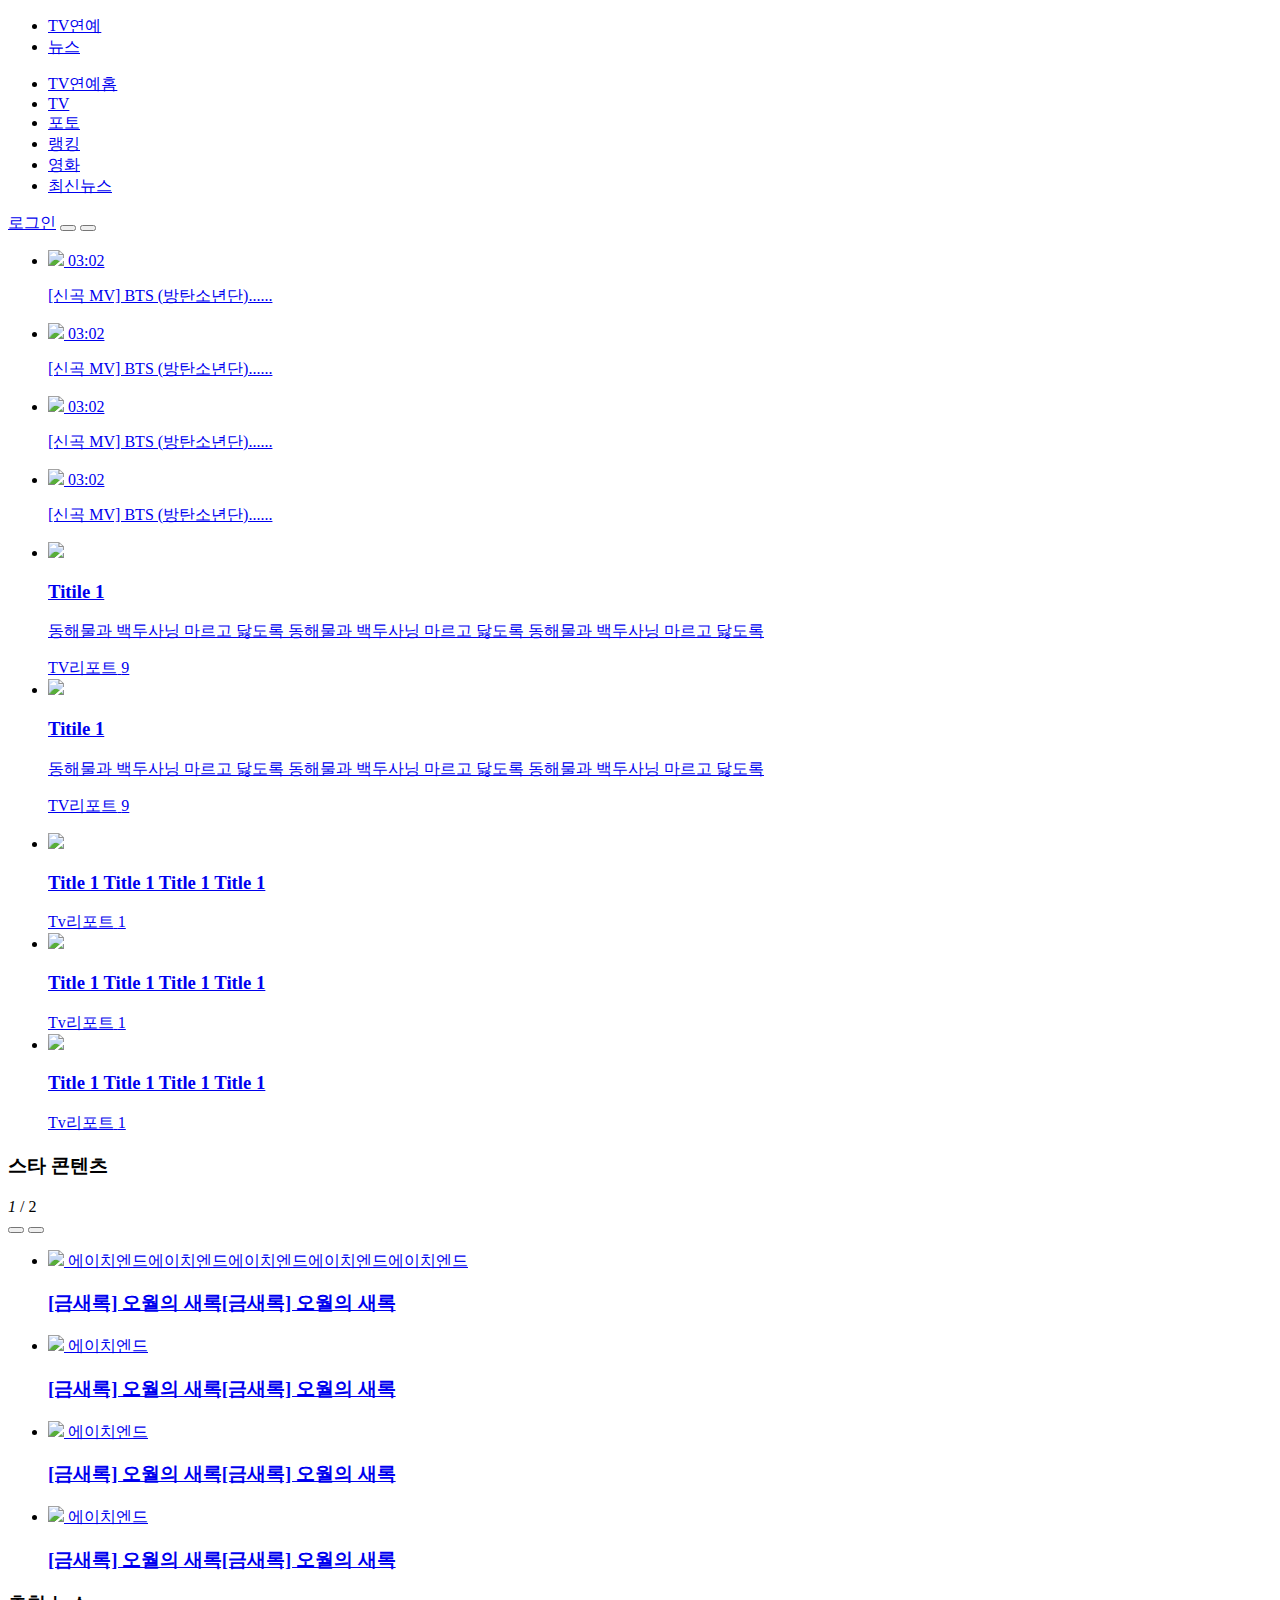
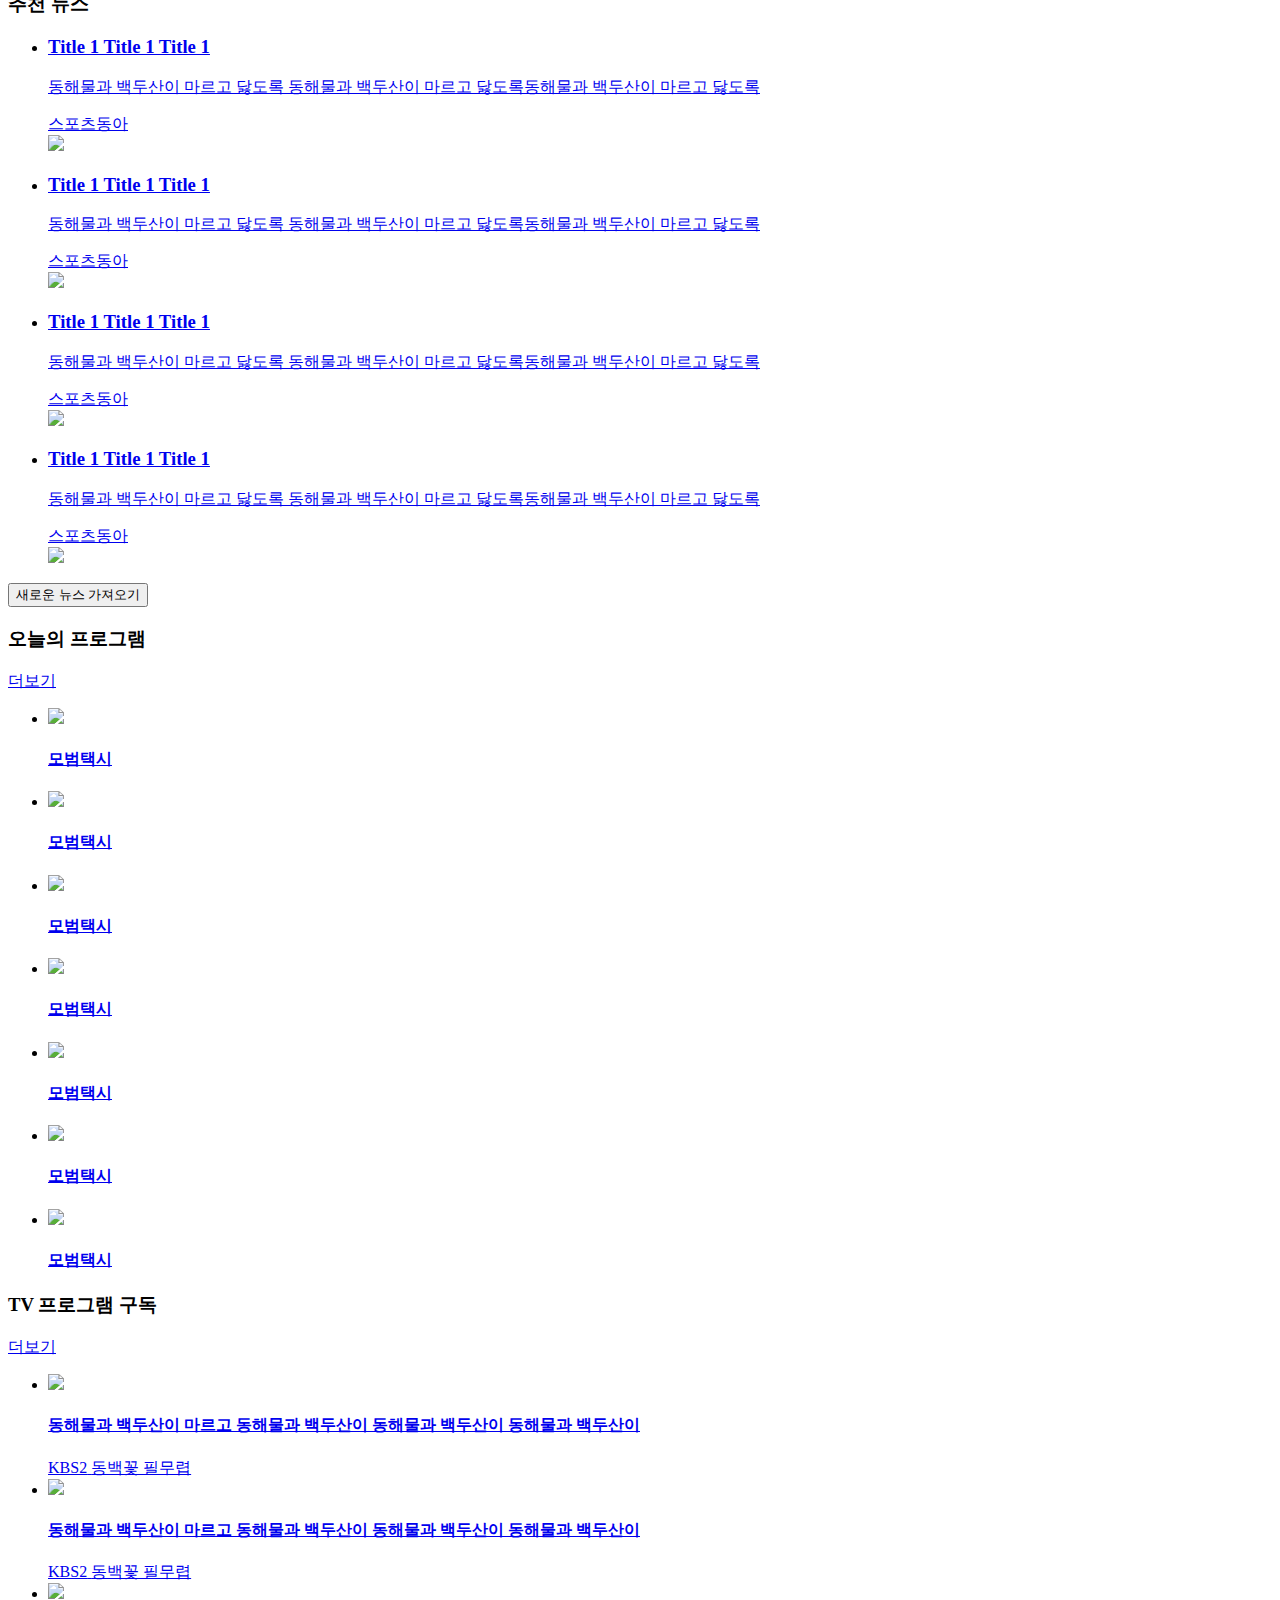
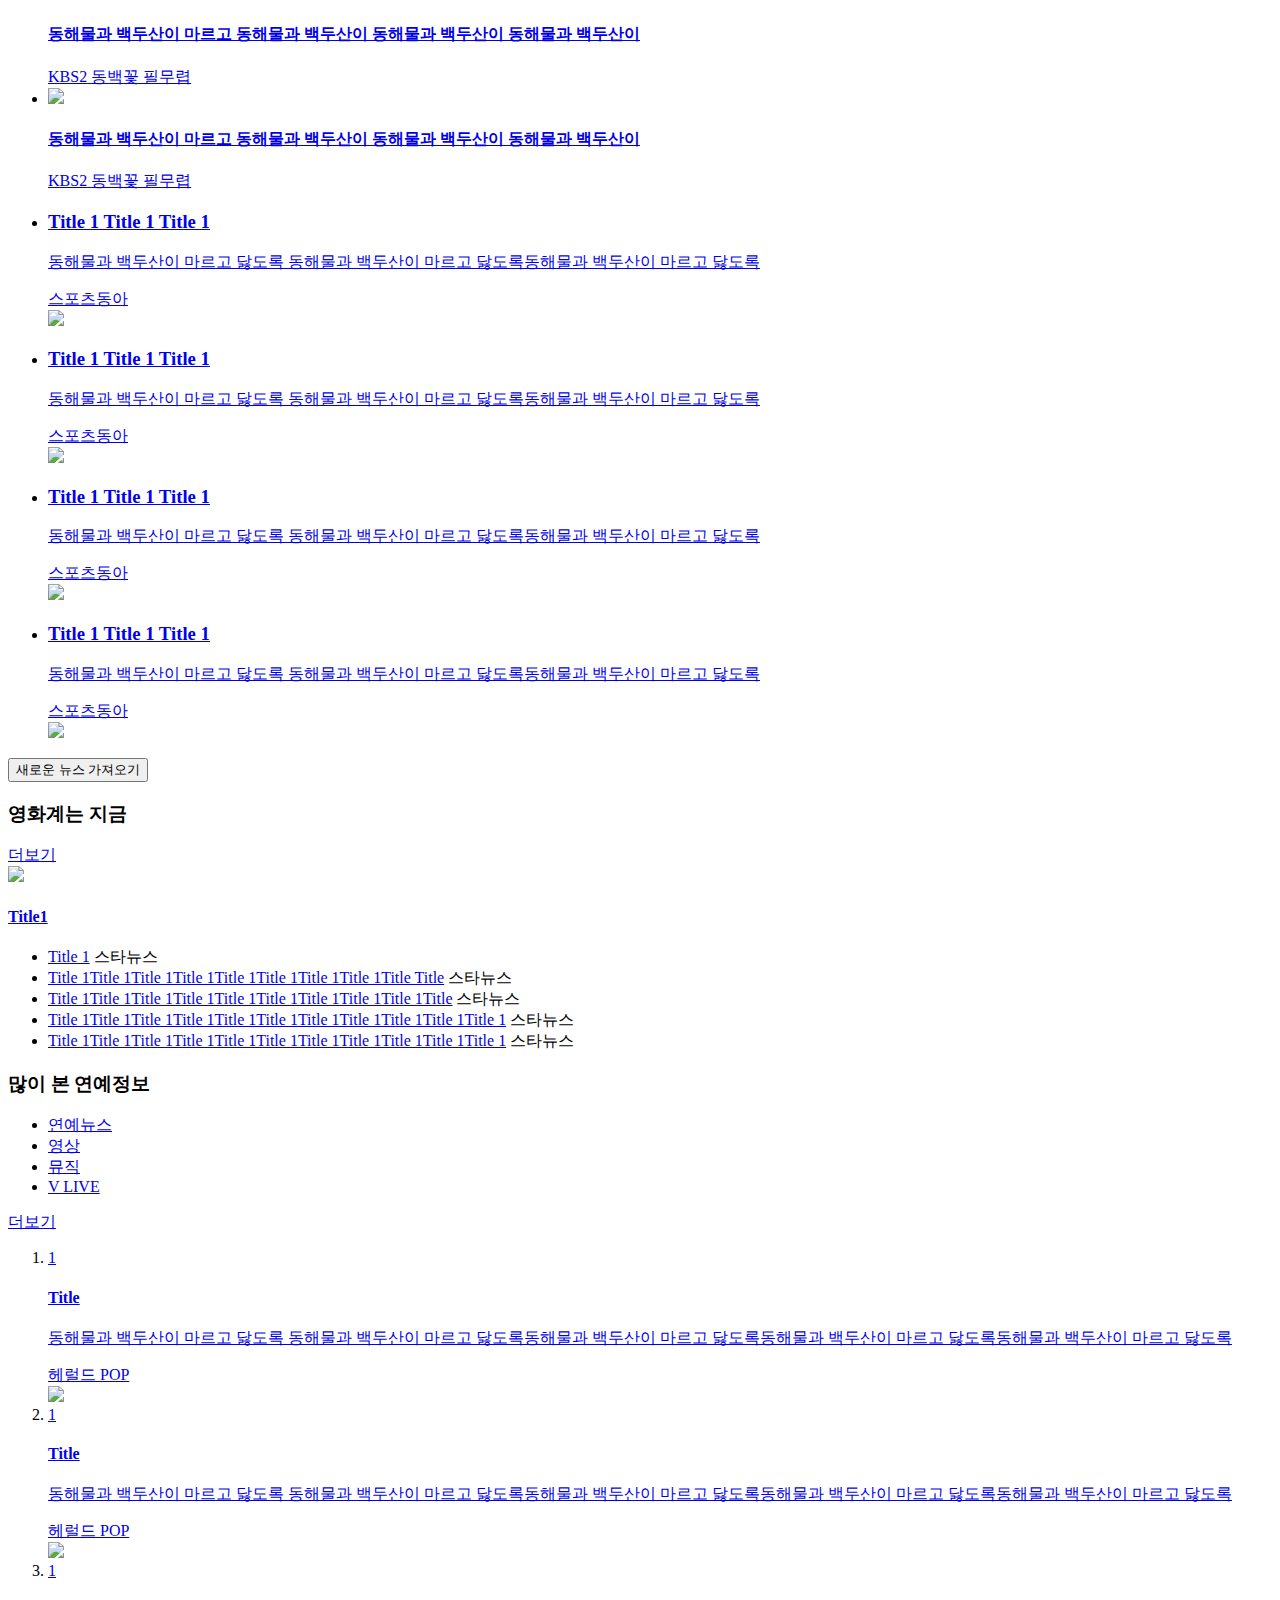
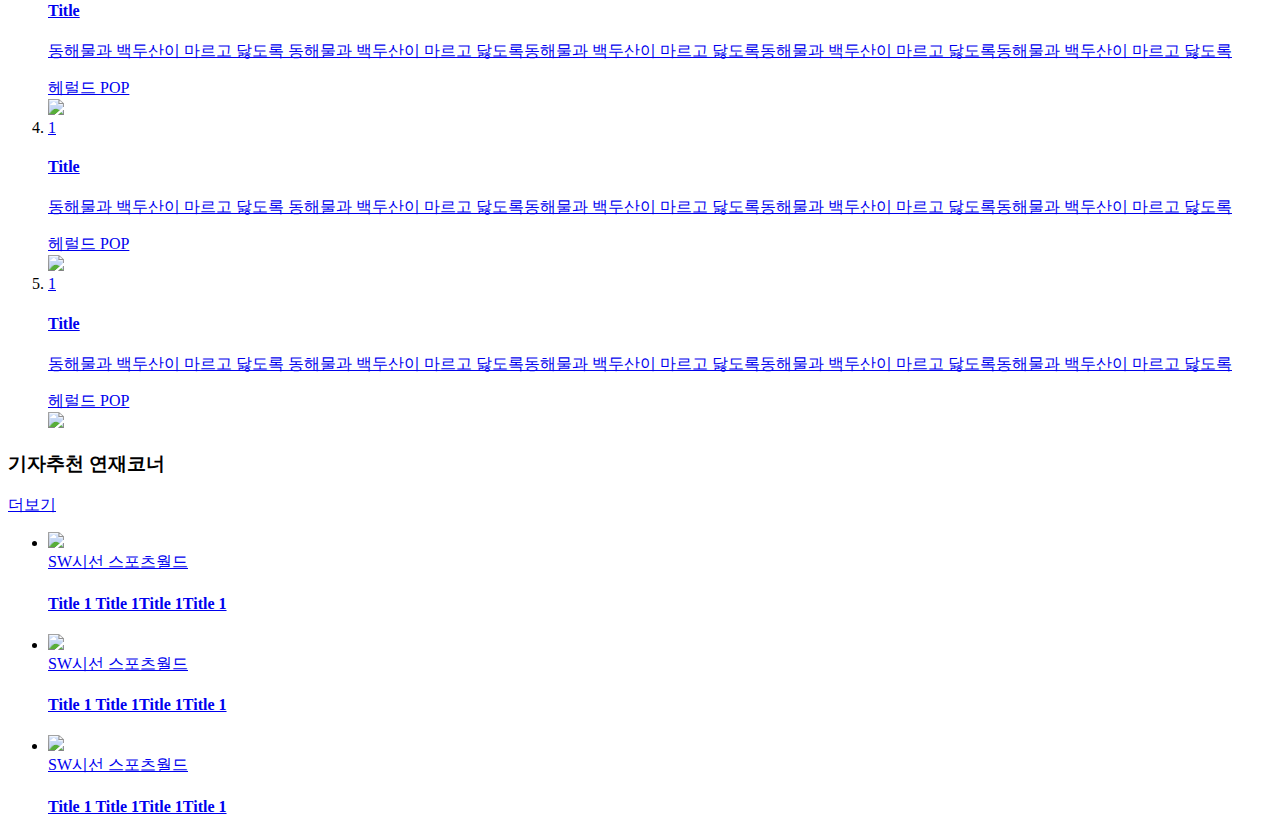
==== ent.html @ 8a668a87 "Add files via upload" ====
<!DOCTYPE html>
<html>
<head>
	<meta charset="utf-8">
	<title>네이버</title>

	<link rel="stylesheet" type="text/css" href="css/style.css">
</head>
<body>


	<header id="ent-header">
		<div class="ent-flex-between">

			<div class="ent-header-left">
				<ul class="ent-flex-start">
					<li><a href="#">TV연예</a></li>
					<li><a href="news.html">뉴스</a></li>
				</ul>
			</div>

			<div class="ent-header-center">
				<ul class="ent-flex-center">
					<li class="on"><a href="#">TV연예홈</a></li>
					<li><a href="#">TV</a></li>
					<li><a href="#">포토</a></li>
					<li><a href="#">랭킹</a></li>
					<li><a href="#">영화</a></li>
					<li><a href="#">최신뉴스</a></li>
				</ul>
			</div>	

			<div class="ent-header-right ent-flex-end">
				<a href="#" class="btn-login">로그인</a>
				<button type="button" class="btn-menu"></button>
				<button type="button" class="btn-search"></button>
			</div>
			
		</div>
	</header>

	<main role="main" id="ent-main">
		
		<div class="ent-container">

			<div class="ent-left">
				
				<div id="ent-media-headline">
					<ul class="ent-flex-between">
						<li>
							<a href="#">
								<div class="media-top">
									<img src="https://via.placeholder.com/148x145">
									<span class="time">03:02</span>
									<i class="icon-play"></i>
								</div>
								<div class="media-bottom">
									<p>[신곡 MV] BTS (방탄소년단)......</p>
								</div>
							</a>
						</li>

						<li>
							<a href="#">
								<div class="media-top">
									<img src="https://via.placeholder.com/148x145">
									<span class="time">03:02</span>
									<i class="icon-play"></i>
								</div>
								<div class="media-bottom">
									<p>[신곡 MV] BTS (방탄소년단)......</p>
								</div>
							</a>
						</li>

						<li>
							<a href="#">
								<div class="media-top">
									<img src="https://via.placeholder.com/148x145">
									<span class="time">03:02</span>
									<i class="icon-play"></i>
								</div>
								<div class="media-bottom">
									<p>[신곡 MV] BTS (방탄소년단)......</p>
								</div>
							</a>
						</li>

						<li>
							<a href="#">
								<div class="media-top">
									<img src="https://via.placeholder.com/148x145">
									<span class="time">03:02</span>
									<i class="icon-play"></i>
								</div>
								<div class="media-bottom">
									<p>[신곡 MV] BTS (방탄소년단)......</p>
								</div>
							</a>
						</li>
					</ul>
				</div>


				<div id="ent-section-1">
					<ul>
						<li>
							<a href="#" class="ent-flex-between">
								<img src="https://via.placeholder.com/148x90">
								<div class="ent-news-wrap">
									<h3>Titile 1</h3>
									<p>동해물과 백두사닝 마르고 닳도록 동해물과 백두사닝 마르고 닳도록 동해물과 백두사닝 마르고 닳도록</p>
									<div class="bottom-wrap ent-flex-between">
										<span class="source">TV리포트</span>
										<span class="count">9</span>
									</div>
								</div>
							</a>
						</li>

						<li>
							<a href="#" class="ent-flex-between">
								<img src="https://via.placeholder.com/148x90">
								<div class="ent-news-wrap">
									<h3>Titile 1</h3>
									<p>동해물과 백두사닝 마르고 닳도록 동해물과 백두사닝 마르고 닳도록 동해물과 백두사닝 마르고 닳도록</p>
									<div class="bottom-wrap ent-flex-between">
										<span class="source">TV리포트</span>
										<span class="count">9</span>
									</div>
								</div>
							</a>
						</li>
					</ul>
				</div>

				<div id="ent-section-2">
					<ul class="ent-flex-between">
						<li>
							<a href="#">
								<img src="https://via.placeholder.com/200x122">
								<h3>Title 1 Title 1 Title 1 Title 1</h3>
								<div class="ent-bottom ent-flex-between">
									<span class="source">Tv리포트</span>
									<span class="count">1</span>
								</div>
							</a>
						</li>

						<li>
							<a href="#">
								<img src="https://via.placeholder.com/200x122">
								<h3>Title 1 Title 1 Title 1 Title 1</h3>
								<div class="ent-bottom ent-flex-between">
									<span class="source">Tv리포트</span>
									<span class="count">1</span>
								</div>
							</a>
						</li>

						<li>
							<a href="#">
								<img src="https://via.placeholder.com/200x122">
								<h3>Title 1 Title 1 Title 1 Title 1</h3>
								<div class="ent-bottom ent-flex-between">
									<span class="source">Tv리포트</span>
									<span class="count">1</span>
								</div>
							</a>
						</li>
					</ul>
				</div>

				<div id="ent-section-3">
				 	<div class="title-wrap ent-flex-between">
				 		<h3>스타 콘텐츠</h3>

				 		<div class="right-wrap ent-flex-end">

				 			<div class="count-wrap">
				 				<span><em>1</em> / 2</span>
				 			</div>

				 			<div class="btn-wrap ent-flex-end">
				 				<button class="btn btn-prev"></button>
				 				<button class="btn btn-next"></button>
				 			</div>

				 		</div>		
				 	</div>

				 	<ul class="ent-flex-between">
				 		<li>
				 			<a href="#">
				 				<img src="https://via.placeholder.com/148x148">
				 				<span>에이치엔드에이치엔드에이치엔드에이치엔드에이치엔드</span>
				 				<h3>[금새록] 오월의 새록[금새록] 오월의 새록</h3>
				 			</a>
				 		</li>

				 		<li>
				 			<a href="#">
				 				<img src="https://via.placeholder.com/148x148">
				 				<span>에이치엔드</span>
				 				<h3>[금새록] 오월의 새록[금새록] 오월의 새록</h3>
				 			</a>
				 		</li>

				 		<li>
				 			<a href="#">
				 				<img src="https://via.placeholder.com/148x148">
				 				<span>에이치엔드</span>
				 				<h3>[금새록] 오월의 새록[금새록] 오월의 새록</h3>
				 			</a>
				 		</li>

				 		<li>
				 			<a href="#">
				 				<img src="https://via.placeholder.com/148x148">
				 				<span>에이치엔드</span>
				 				<h3>[금새록] 오월의 새록[금새록] 오월의 새록</h3>
				 			</a>
				 		</li>
				 	</ul>
				</div>

				<div id="ent-section-4">
					<div class="title-wrap">
				 		<h3>추천 뉴스</h3>
				 	</div>

				 	<ul>
				 		<li>
				 			<a href="#" class="ent-flex-between">
					 			<div class="ent-info">
					 				<h3>Title 1 Title 1 Title 1</h3>
					 				<p>동해물과 백두산이 마르고 닳도록 동해물과 백두산이 마르고 닳도록동해물과 백두산이 마르고 닳도록</p>
					 				<span class="source">스포츠동아</span>
					 			</div>

					 			<img src="https://via.placeholder.com/88x88">
					 		</a>	
				 		</li>

				 		<li>
				 			<a href="#" class="ent-flex-between">
					 			<div class="ent-info">
					 				<h3>Title 1 Title 1 Title 1</h3>
					 				<p>동해물과 백두산이 마르고 닳도록 동해물과 백두산이 마르고 닳도록동해물과 백두산이 마르고 닳도록</p>
					 				<span class="source">스포츠동아</span>
					 			</div>

					 			<img src="https://via.placeholder.com/88x88">
					 		</a>	
				 		</li>

				 		<li>
				 			<a href="#" class="ent-flex-between">
					 			<div class="ent-info">
					 				<h3>Title 1 Title 1 Title 1</h3>
					 				<p>동해물과 백두산이 마르고 닳도록 동해물과 백두산이 마르고 닳도록동해물과 백두산이 마르고 닳도록</p>
					 				<span class="source">스포츠동아</span>
					 			</div>

					 			<img src="https://via.placeholder.com/88x88">
					 		</a>	
				 		</li>

				 		<li>
				 			<a href="#" class="ent-flex-between">
					 			<div class="ent-info">
					 				<h3>Title 1 Title 1 Title 1</h3>
					 				<p>동해물과 백두산이 마르고 닳도록 동해물과 백두산이 마르고 닳도록동해물과 백두산이 마르고 닳도록</p>
					 				<span class="source">스포츠동아</span>
					 			</div>

					 			<img src="https://via.placeholder.com/88x88">
					 		</a>	
				 		</li>
				 	</ul>

				 	<button class="btn-more">새로운 뉴스 가져오기</button>
				</div>


				<div id="ent-section-5">
					<div class="title-wrap ent-flex-between">
						<h3>오늘의 프로그램</h3>
						<a href="#">더보기</a>
					</div>

					<ul>
						<li>
							<a href="#">
								<img src="https://via.placeholder.com/55x55">
								<h4>모범택시</h4>
							</a>
						</li>
						<li>
							<a href="#">
								<img src="https://via.placeholder.com/55x55">
								<h4>모범택시</h4>
							</a>
						</li>
						<li>
							<a href="#">
								<img src="https://via.placeholder.com/55x55">
								<h4>모범택시</h4>
							</a>
						</li>
						<li>
							<a href="#">
								<img src="https://via.placeholder.com/55x55">
								<h4>모범택시</h4>
							</a>
						</li>
						<li>
							<a href="#">
								<img src="https://via.placeholder.com/55x55">
								<h4>모범택시</h4>
							</a>
						</li>
						<li>
							<a href="#">
								<img src="https://via.placeholder.com/55x55">
								<h4>모범택시</h4>
							</a>
						</li>
						<li>
							<a href="#">
								<img src="https://via.placeholder.com/55x55">
								<h4>모범택시</h4>
							</a>
						</li>
					</ul>
				</div>

				<div id="ent-section-6">
					<div class="title-wrap ent-flex-between">
						<h3>TV 프로그램 구독</h3>
						<a href="#">더보기</a>
					</div>

					<ul class="ent-flex-between">
						<li>
							<a href="#">
								<div class="img-wrap">
									<img src="https://via.placeholder.com/148x85">
									<i class="icon-play"></i>
								</div>
								<h4>동해물과 백두산이 마르고 동해물과 백두산이 동해물과 백두산이 동해물과 백두산이</h4>
							</a>

							<a href="#">
								<span class="source">KBS2</span>
								<span class="program">동백꽃 필무렵</span>
							</a>
						</li>
						<li>
							<a href="#">
								<div class="img-wrap">
									<img src="https://via.placeholder.com/148x85">
									<i class="icon-play"></i>
								</div>
								<h4>동해물과 백두산이 마르고 동해물과 백두산이 동해물과 백두산이 동해물과 백두산이</h4>
							</a>

							<a href="#">
								<span class="source">KBS2</span>
								<span class="program">동백꽃 필무렵</span>
							</a>
						</li>
						<li>
							<a href="#">
								<div class="img-wrap">
									<img src="https://via.placeholder.com/148x85">
									<i class="icon-play"></i>
								</div>
								<h4>동해물과 백두산이 마르고 동해물과 백두산이 동해물과 백두산이 동해물과 백두산이</h4>
							</a>

							<a href="#">
								<span class="source">KBS2</span>
								<span class="program">동백꽃 필무렵</span>
							</a>
						</li>
						<li>
							<a href="#">
								<div class="img-wrap">
									<img src="https://via.placeholder.com/148x85">
									<i class="icon-play"></i>
								</div>
								<h4>동해물과 백두산이 마르고 동해물과 백두산이 동해물과 백두산이 동해물과 백두산이</h4>
							</a>

							<a href="#">
								<span class="source">KBS2</span>
								<span class="program">동백꽃 필무렵</span>
							</a>
						</li>
					</ul>
				</div>

				<div id="ent-section-4">
				 	<ul>
				 		<li>
				 			<a href="#" class="ent-flex-between">
					 			<div class="ent-info">
					 				<h3>Title 1 Title 1 Title 1</h3>
					 				<p>동해물과 백두산이 마르고 닳도록 동해물과 백두산이 마르고 닳도록동해물과 백두산이 마르고 닳도록</p>
					 				<span class="source">스포츠동아</span>
					 			</div>

					 			<img src="https://via.placeholder.com/88x88">
					 		</a>	
				 		</li>

				 		<li>
				 			<a href="#" class="ent-flex-between">
					 			<div class="ent-info">
					 				<h3>Title 1 Title 1 Title 1</h3>
					 				<p>동해물과 백두산이 마르고 닳도록 동해물과 백두산이 마르고 닳도록동해물과 백두산이 마르고 닳도록</p>
					 				<span class="source">스포츠동아</span>
					 			</div>

					 			<img src="https://via.placeholder.com/88x88">
					 		</a>	
				 		</li>

				 		<li>
				 			<a href="#" class="ent-flex-between">
					 			<div class="ent-info">
					 				<h3>Title 1 Title 1 Title 1</h3>
					 				<p>동해물과 백두산이 마르고 닳도록 동해물과 백두산이 마르고 닳도록동해물과 백두산이 마르고 닳도록</p>
					 				<span class="source">스포츠동아</span>
					 			</div>

					 			<img src="https://via.placeholder.com/88x88">
					 		</a>	
				 		</li>

				 		<li>
				 			<a href="#" class="ent-flex-between">
					 			<div class="ent-info">
					 				<h3>Title 1 Title 1 Title 1</h3>
					 				<p>동해물과 백두산이 마르고 닳도록 동해물과 백두산이 마르고 닳도록동해물과 백두산이 마르고 닳도록</p>
					 				<span class="source">스포츠동아</span>
					 			</div>

					 			<img src="https://via.placeholder.com/88x88">
					 		</a>	
				 		</li>
				 	</ul>

				 	<button class="btn-more">새로운 뉴스 가져오기</button>
				</div>

				<div id="ent-section-7">
					<div class="title-wrap ent-flex-between">
						<h3>영화계는 지금</h3>
						<a href="#">더보기</a>
					</div>

					<div class="movie-wrap ent-flex-start">
						<div class="left">
							<a href="#">
								<img src="https://via.placeholder.com/200x122">
								<h4>Title1</h4>
							</a>	
						</div>
						<div class="right">
							<ul>
								<li>
									<a href="#">Title 1</a>
									<span>스타뉴스</span>
								</li>
								<li>
									<a href="#">Title 1Title 1Title 1Title 1Title 1Title 1Title 1Title 1Title Title</a>
									<span>스타뉴스</span>
								</li>
								<li>
									<a href="#">Title 1Title 1Title 1Title 1Title 1Title 1Title 1Title 1Title 1Title</a>
									<span>스타뉴스</span>
								</li>
								<li>
									<a href="#">Title 1Title 1Title 1Title 1Title 1Title 1Title 1Title 1Title 1Title 1Title 1</a>
									<span>스타뉴스</span>
								</li>
								<li>
									<a href="#">Title 1Title 1Title 1Title 1Title 1Title 1Title 1Title 1Title 1Title 1Title 1</a>
									<span>스타뉴스</span>
								</li>
							</ul>
						</div>
					</div>
				</div>

				<div id="ent-section-8">
					<div class="title-wrap ent-flex-between">

						<div class="ent-flex-start">
							<h3>많이 본 연예정보</h3>

							<ul class="ent-flex-start">
								<li><a href="#" class="on">연예뉴스</a></li>
								<li><a href="#">영상</a></li>
								<li><a href="#">뮤직</a></li>
								<li><a href="#">V LIVE</a></li>
							</ul>
						</div>

						<a href="#" class="more">더보기</a>

					</div>

					<ol class="news-lists">
						<li>
							<a href="#" class="ent-flex-start">

								<span class="rank">1</span>

								<div class="news-info-wrap ent-flex-between">
									<div class="news-info-txt">
										<h4>Title</h4>
										<p>동해물과 백두산이 마르고 닳도록 동해물과 백두산이 마르고 닳도록동해물과 백두산이 마르고 닳도록동해물과 백두산이 마르고 닳도록동해물과 백두산이 마르고 닳도록</p>
										<span>헤럴드 POP</span>
									</div>

									<img src="https://via.placeholder.com/88x88">
								</div>
							</a>
						</li>
						<li>
							<a href="#" class="ent-flex-start">

								<span class="rank">1</span>

								<div class="news-info-wrap ent-flex-between">
									<div class="news-info-txt">
										<h4>Title</h4>
										<p>동해물과 백두산이 마르고 닳도록 동해물과 백두산이 마르고 닳도록동해물과 백두산이 마르고 닳도록동해물과 백두산이 마르고 닳도록동해물과 백두산이 마르고 닳도록</p>
										<span>헤럴드 POP</span>
									</div>

									<img src="https://via.placeholder.com/88x88">
								</div>
							</a>
						</li>
						<li>
							<a href="#" class="ent-flex-start">

								<span class="rank">1</span>

								<div class="news-info-wrap ent-flex-between">
									<div class="news-info-txt">
										<h4>Title</h4>
										<p>동해물과 백두산이 마르고 닳도록 동해물과 백두산이 마르고 닳도록동해물과 백두산이 마르고 닳도록동해물과 백두산이 마르고 닳도록동해물과 백두산이 마르고 닳도록</p>
										<span>헤럴드 POP</span>
									</div>

									<img src="https://via.placeholder.com/88x88">
								</div>
							</a>
						</li>
						<li>
							<a href="#" class="ent-flex-start">

								<span class="rank">1</span>

								<div class="news-info-wrap ent-flex-between">
									<div class="news-info-txt">
										<h4>Title</h4>
										<p>동해물과 백두산이 마르고 닳도록 동해물과 백두산이 마르고 닳도록동해물과 백두산이 마르고 닳도록동해물과 백두산이 마르고 닳도록동해물과 백두산이 마르고 닳도록</p>
										<span>헤럴드 POP</span>
									</div>

									<img src="https://via.placeholder.com/88x88">
								</div>
							</a>
						</li>
						<li>
							<a href="#" class="ent-flex-start">

								<span class="rank">1</span>

								<div class="news-info-wrap ent-flex-between">
									<div class="news-info-txt">
										<h4>Title</h4>
										<p>동해물과 백두산이 마르고 닳도록 동해물과 백두산이 마르고 닳도록동해물과 백두산이 마르고 닳도록동해물과 백두산이 마르고 닳도록동해물과 백두산이 마르고 닳도록</p>
										<span>헤럴드 POP</span>
									</div>

									<img src="https://via.placeholder.com/88x88">
								</div>
							</a>
						</li>
					</ol>
				</div>

				<div id="ent-section-9">
					<div class="title-wrap ent-flex-between">
						<h3>기자추천 연재코너</h3>
						<a href="#" class="more">더보기</a>
					</div>

					<ul class="ent-flex-between">
						<li>
							<a href="#">
								<img src="https://via.placeholder.com/200x122">
								<div class="txt-wrap">
									<span class="program">SW시선</span>
									<span class="source">스포츠월드</span>
									<h4>Title 1 Title 1Title 1Title 1</h4>
								</div>
							</a>
						</li>
						<li>
							<a href="#">
								<img src="https://via.placeholder.com/200x122">
								<div class="txt-wrap">
									<span class="program">SW시선</span>
									<span class="source">스포츠월드</span>
									<h4>Title 1 Title 1Title 1Title 1</h4>
								</div>
							</a>
						</li>
						<li>
							<a href="#">
								<img src="https://via.placeholder.com/200x122">
								<div class="txt-wrap">
									<span class="program">SW시선</span>
									<span class="source">스포츠월드</span>
									<h4>Title 1 Title 1Title 1Title 1</h4>
								</div>
							</a>
						</li>
					</ul>
				</div>


			</div>
























			<div class="ent-right"></div>

		</div>


	</main>














</body>
</html>
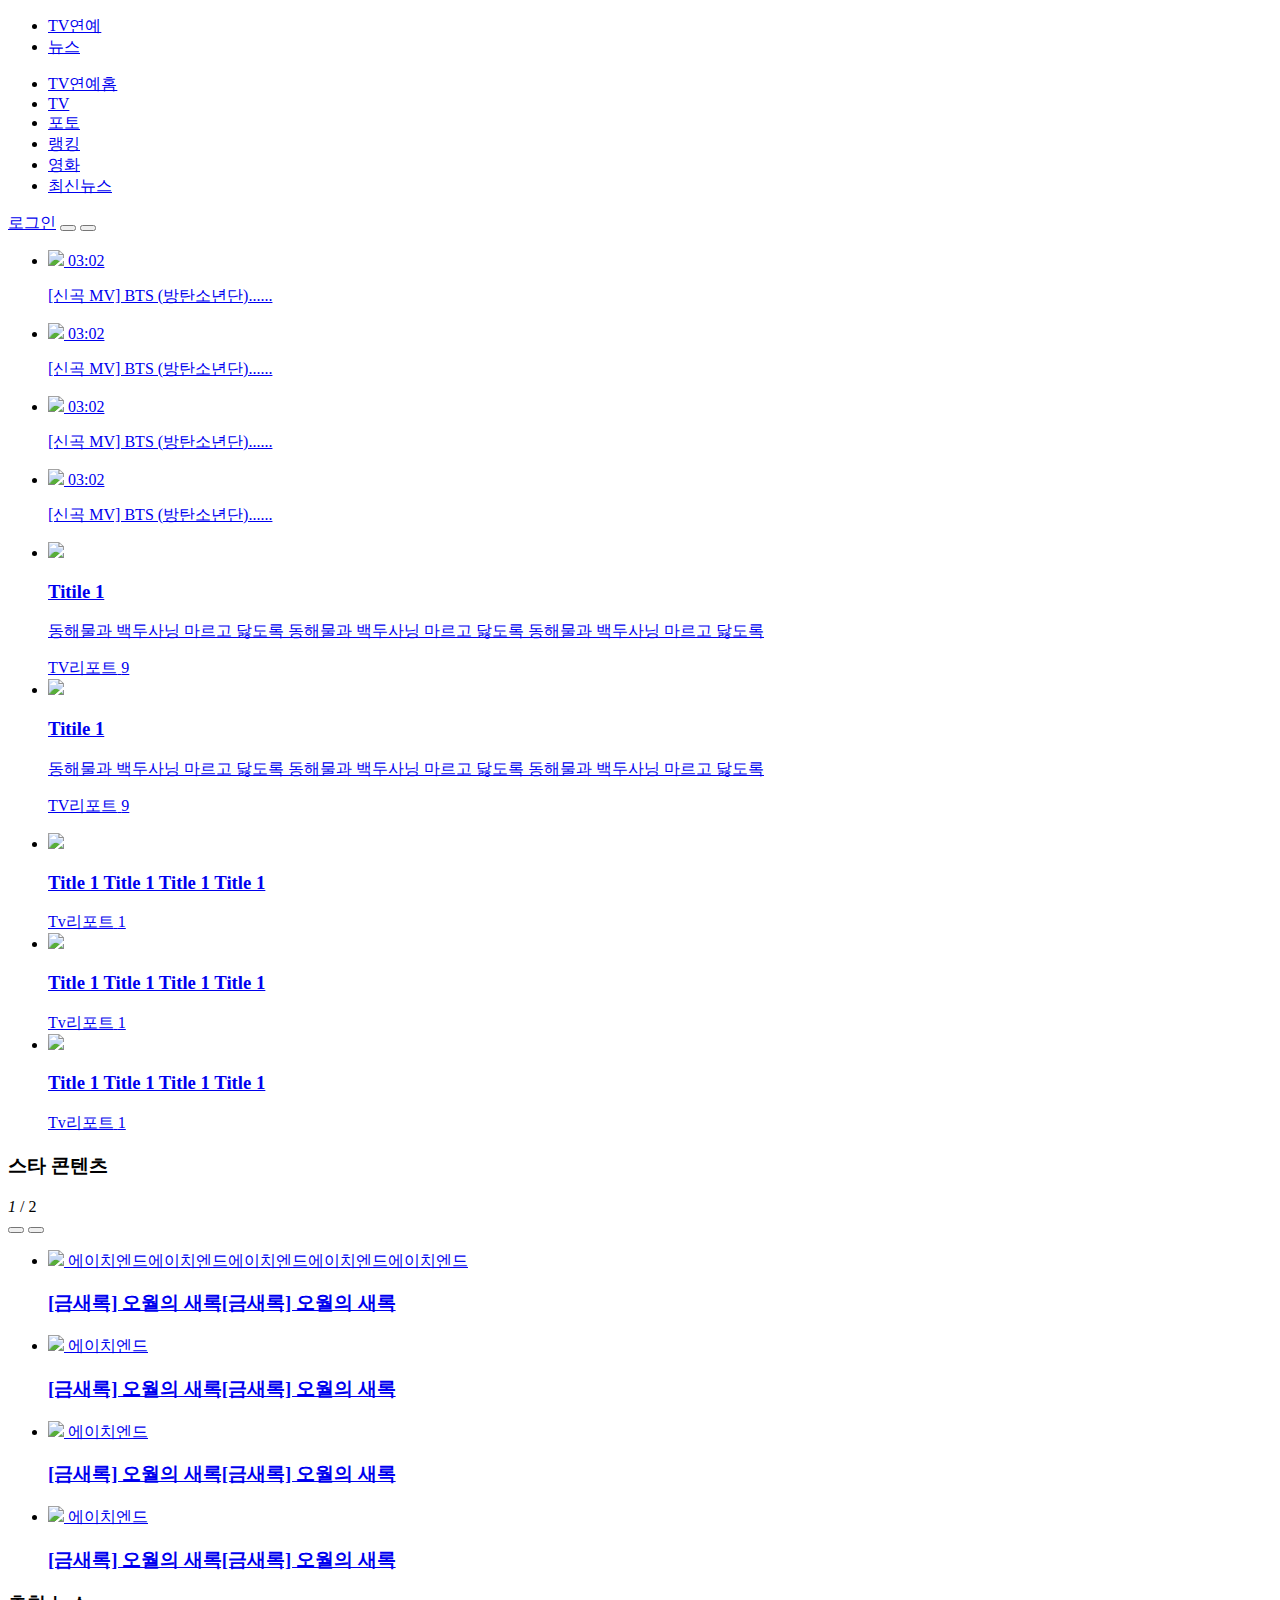
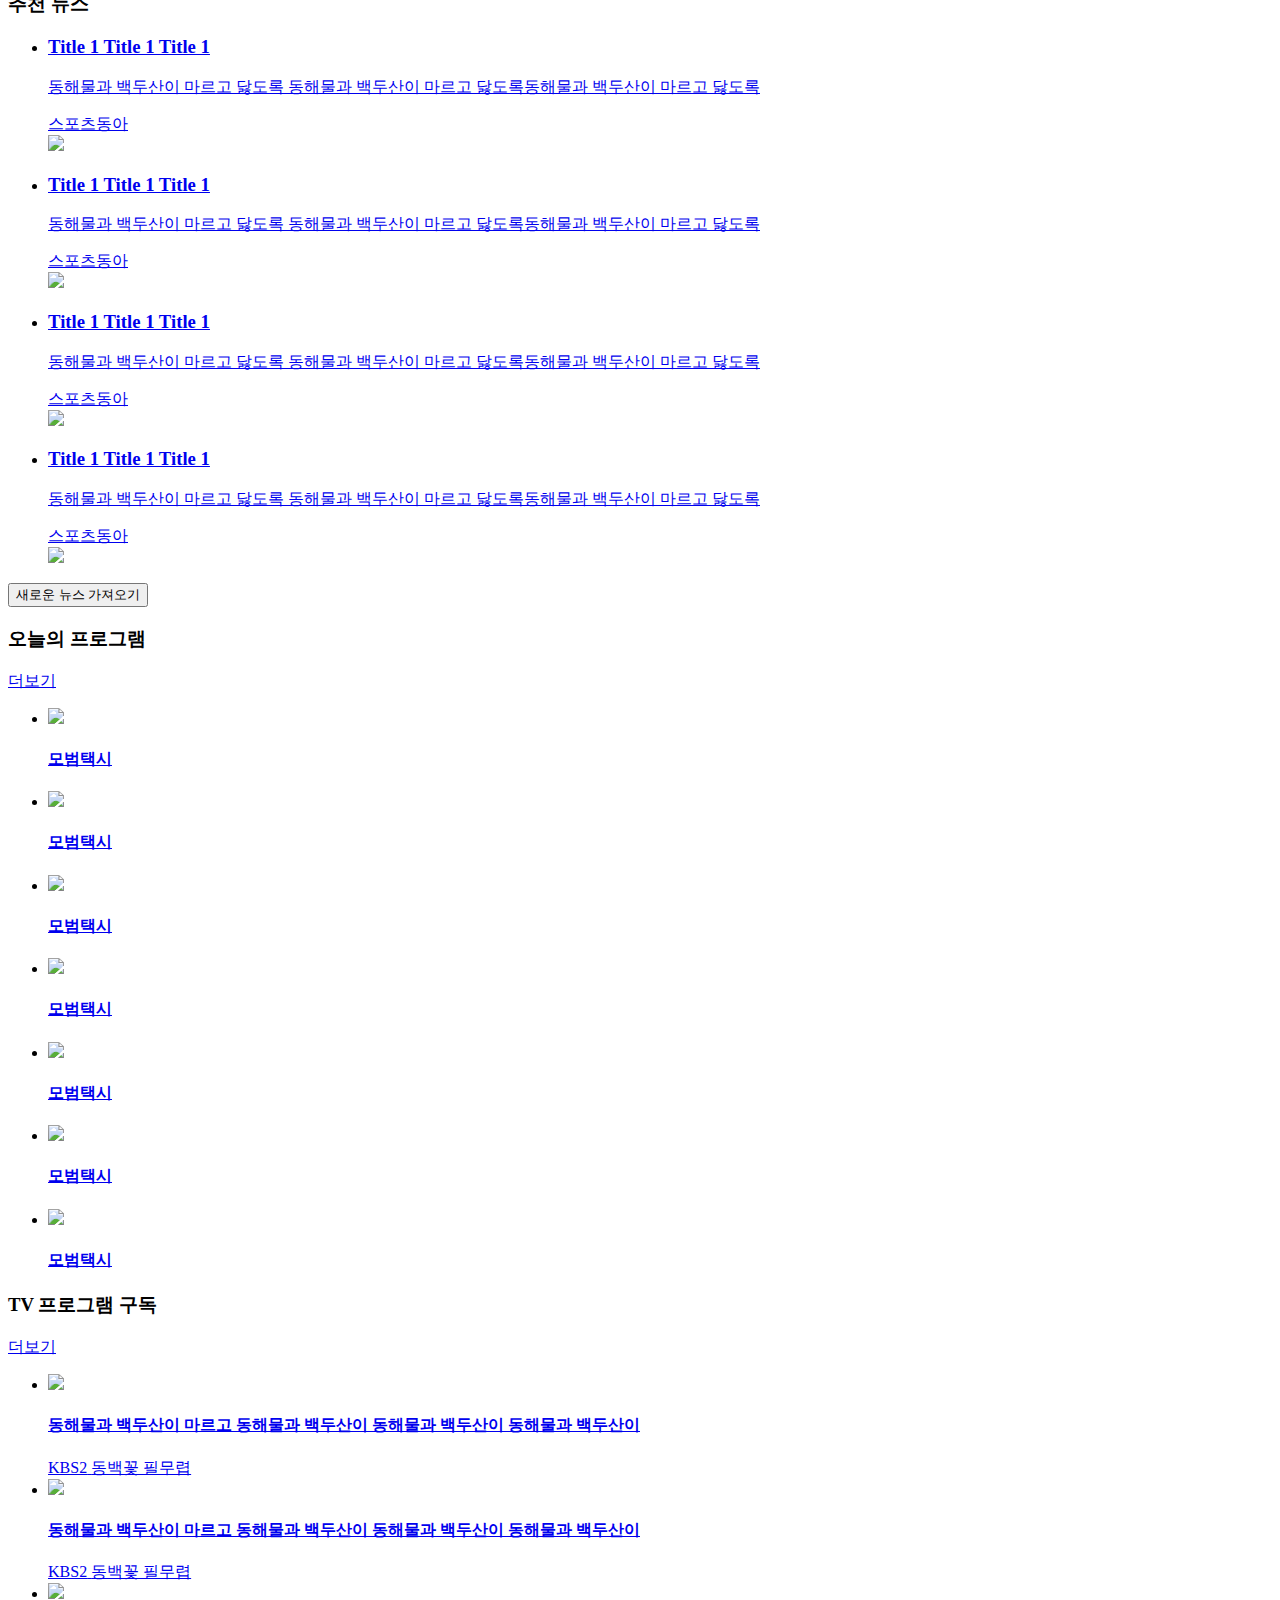
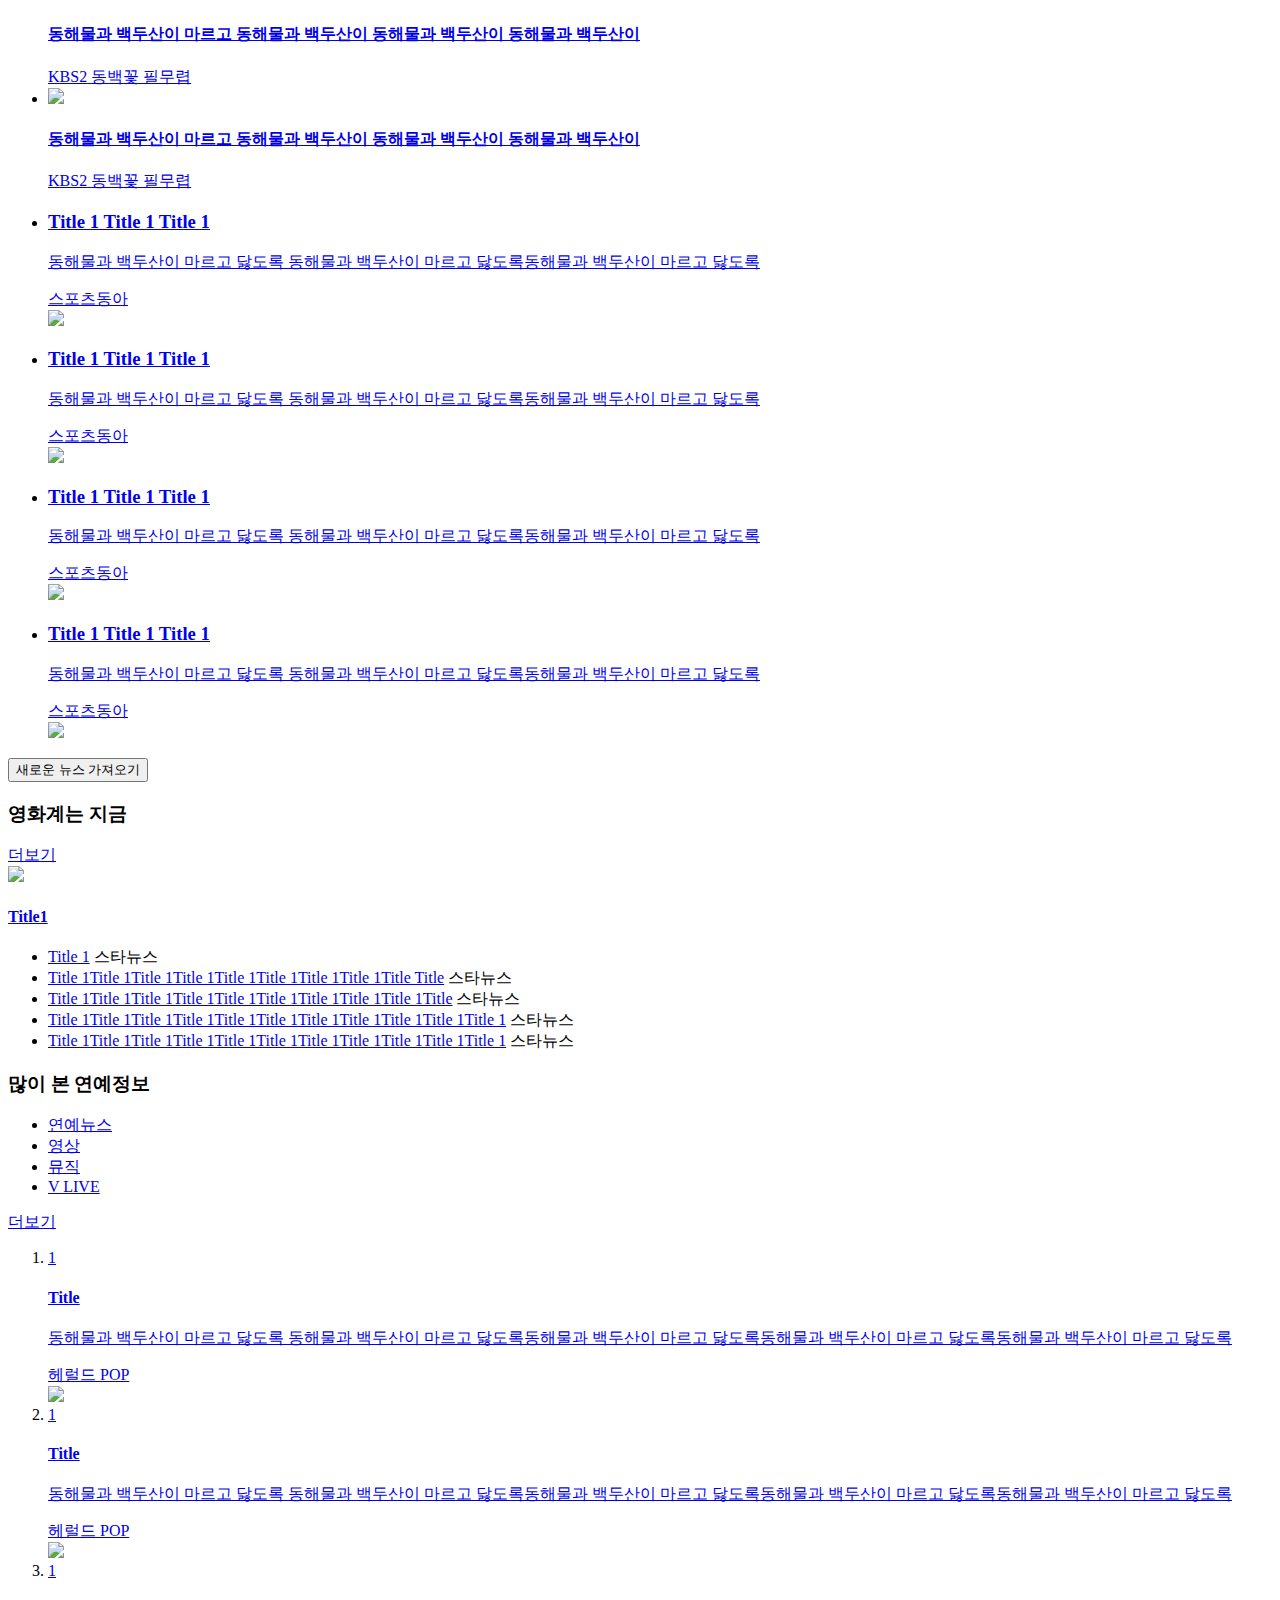
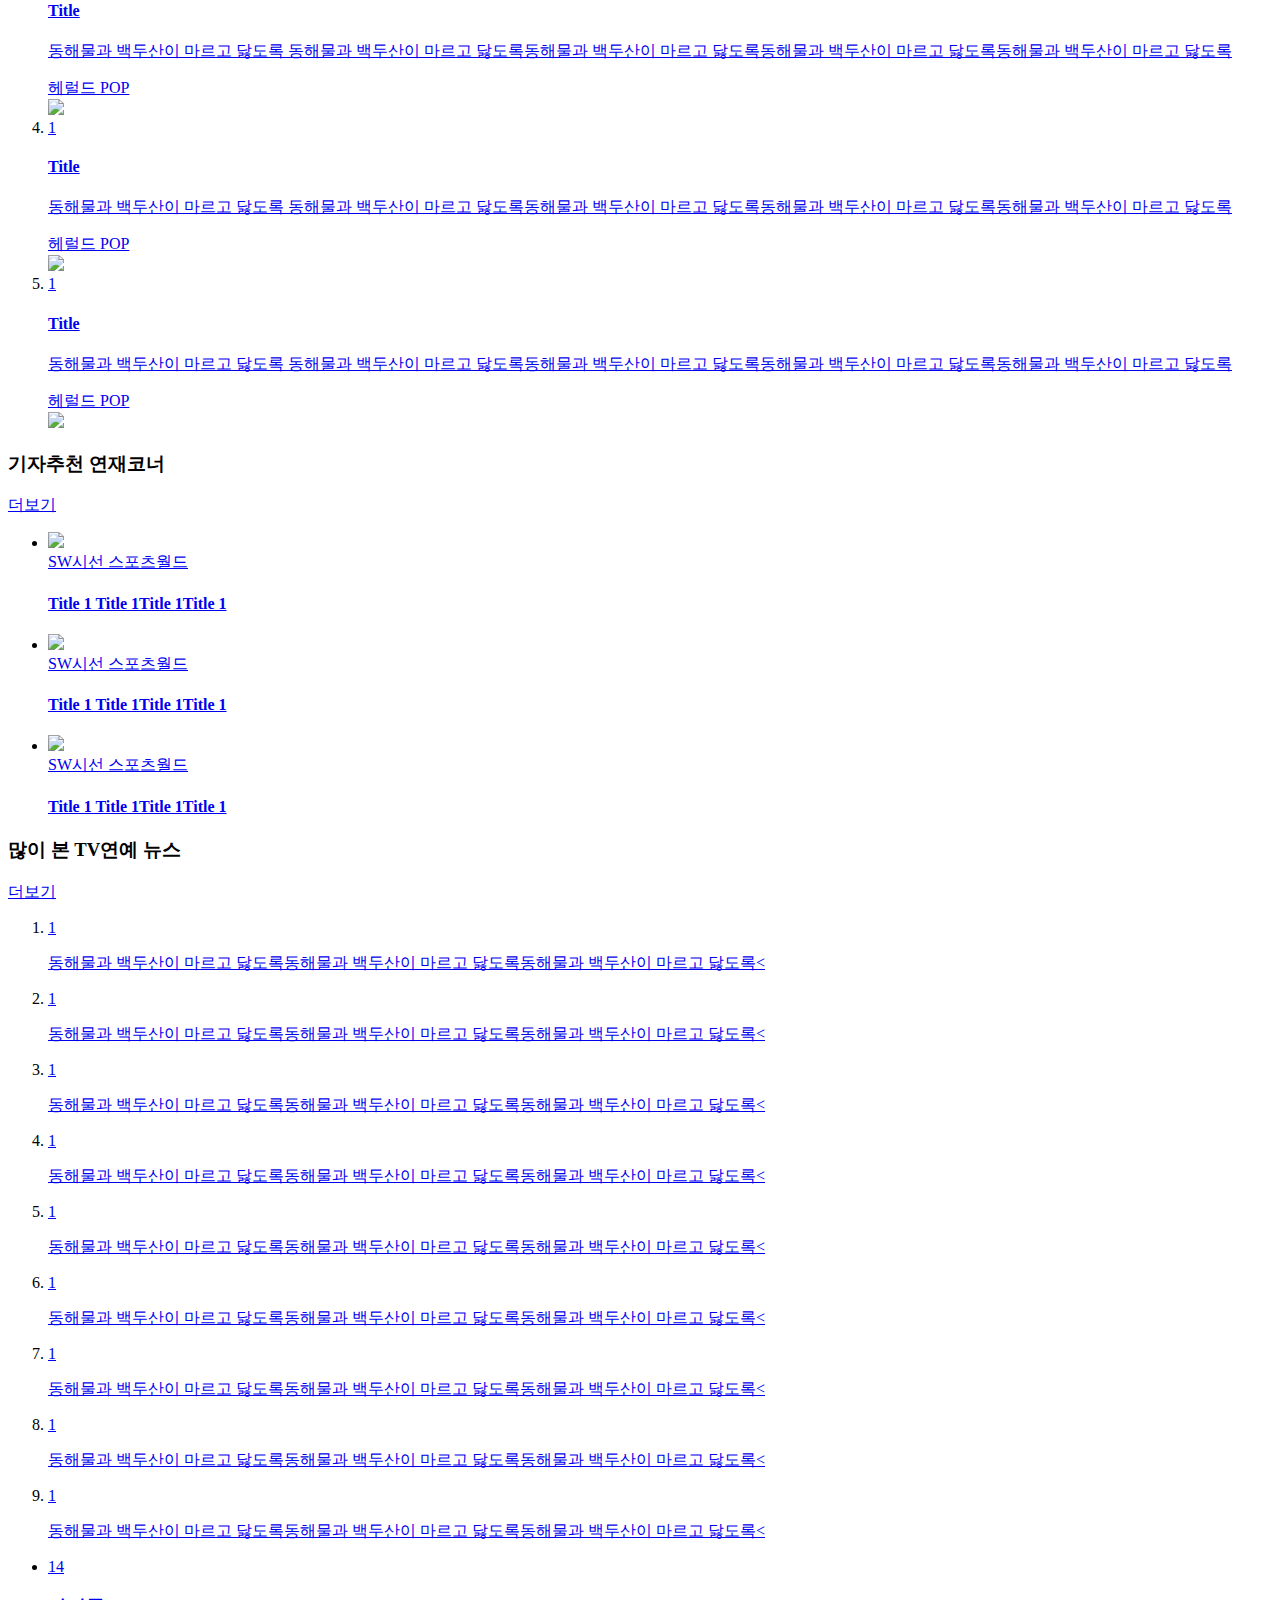
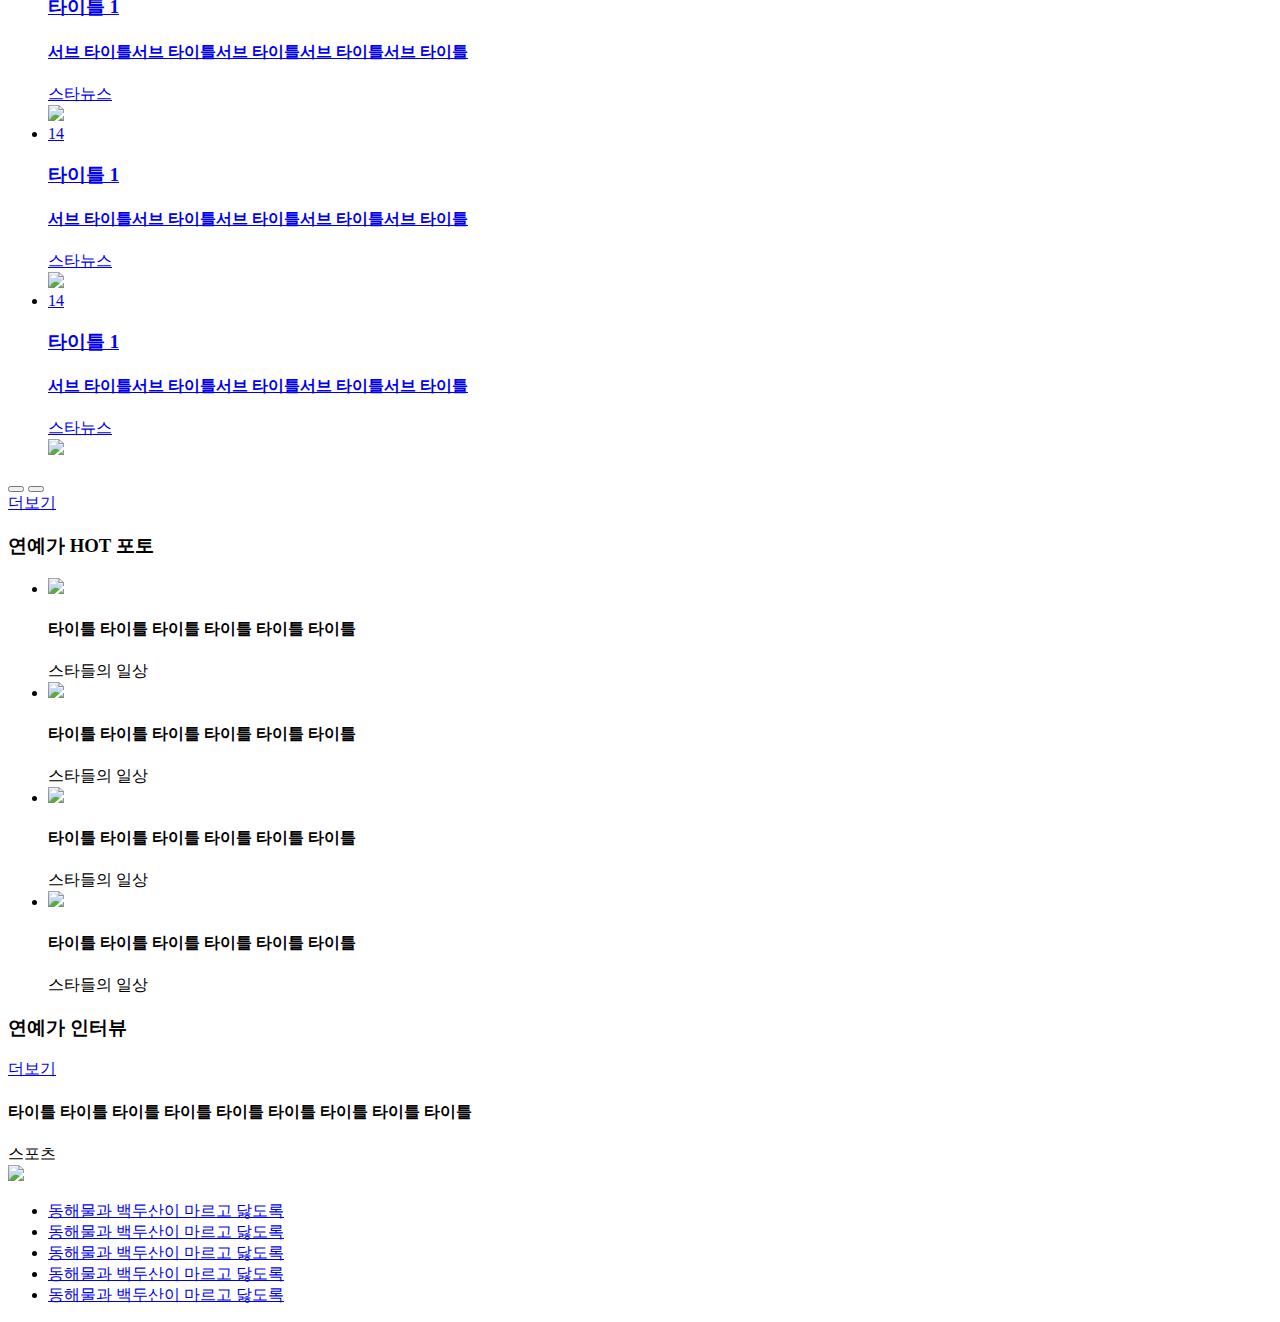
==== commit 5b72069a: "Add files via upload" ====
--- a/ent.html
+++ b/ent.html
@@ -636,34 +636,210 @@
 						</li>
 					</ul>
 				</div>
-
-
 			</div>
 
 
 
 
 
-
-
-
-
-
-
-
-
-
-
-
-
-
-
-
-
-
-
-
-			<div class="ent-right"></div>
+			<div class="ent-right">
+				<div class="ent-banner"></div>
+
+				<div id="ent-section-10">
+
+
+
+
+					<div class="title-wrap ent-flex-between">
+						<h3>많이 본 TV연예 뉴스</h3>
+						<a href="#" class="more">더보기</a>
+					</div>
+
+					<ol>
+						<li>
+							<a href="#">
+								<span class="rank">1</span>
+								<p>동해물과 백두산이 마르고 닳도록동해물과 백두산이 마르고 닳도록동해물과 백두산이 마르고 닳도록<</p>
+							</a>
+						</li>
+						<li>
+							<a href="#">
+								<span class="rank">1</span>
+								<p>동해물과 백두산이 마르고 닳도록동해물과 백두산이 마르고 닳도록동해물과 백두산이 마르고 닳도록<</p>
+							</a>
+						</li>
+						<li>
+							<a href="#">
+								<span class="rank">1</span>
+								<p>동해물과 백두산이 마르고 닳도록동해물과 백두산이 마르고 닳도록동해물과 백두산이 마르고 닳도록<</p>
+							</a>
+						</li>
+						<li>
+							<a href="#">
+								<span class="rank">1</span>
+								<p>동해물과 백두산이 마르고 닳도록동해물과 백두산이 마르고 닳도록동해물과 백두산이 마르고 닳도록<</p>
+							</a>
+						</li>
+						<li>
+							<a href="#">
+								<span class="rank">1</span>
+								<p>동해물과 백두산이 마르고 닳도록동해물과 백두산이 마르고 닳도록동해물과 백두산이 마르고 닳도록<</p>
+							</a>
+						</li>
+						<li>
+							<a href="#">
+								<span class="rank">1</span>
+								<p>동해물과 백두산이 마르고 닳도록동해물과 백두산이 마르고 닳도록동해물과 백두산이 마르고 닳도록<</p>
+							</a>
+						</li>
+						<li>
+							<a href="#">
+								<span class="rank">1</span>
+								<p>동해물과 백두산이 마르고 닳도록동해물과 백두산이 마르고 닳도록동해물과 백두산이 마르고 닳도록<</p>
+							</a>
+						</li>
+						<li>
+							<a href="#">
+								<span class="rank">1</span>
+								<p>동해물과 백두산이 마르고 닳도록동해물과 백두산이 마르고 닳도록동해물과 백두산이 마르고 닳도록<</p>
+							</a>
+						</li>
+						<li>
+							<a href="#">
+								<span class="rank">1</span>
+								<p>동해물과 백두산이 마르고 닳도록동해물과 백두산이 마르고 닳도록동해물과 백두산이 마르고 닳도록<</p>
+							</a>
+						</li>
+					</ol>
+				</div>
+
+				<div id="ent-section-11">
+
+					<ul>
+						<li>
+							<a href="#">
+								<div class="title-wrap ent-flex-between">
+									<div class="title-left ent-flex-start">
+										<span class="count">14</span>
+										<h3>타이틀 1</h3>
+									</div>
+									<div class="icon-arrow"></div>
+								</div>
+
+								<div class="article-content ent-flex-between">
+									<div class="content-left">
+										<h4>서브 타이틀서브 타이틀서브 타이틀서브 타이틀서브 타이틀</h4>
+										<span class="source">스타뉴스</span>
+									</div>
+									<img src="https://via.placeholder.com/70">
+								</div>
+							</a>	
+						</li>
+						<li>
+							<a href="#">
+								<div class="title-wrap ent-flex-between">
+									<div class="title-left ent-flex-start">
+										<span class="count">14</span>
+										<h3>타이틀 1</h3>
+									</div>
+									<div class="icon-arrow"></div>
+								</div>
+
+								<div class="article-content ent-flex-between">
+									<div class="content-left">
+										<h4>서브 타이틀서브 타이틀서브 타이틀서브 타이틀서브 타이틀</h4>
+										<span class="source">스타뉴스</span>
+									</div>
+									<img src="https://via.placeholder.com/70">
+								</div>
+							</a>	
+						</li>
+						<li>
+							<a href="#">
+								<div class="title-wrap ent-flex-between">
+									<div class="title-left ent-flex-start">
+										<span class="count">14</span>
+										<h3>타이틀 1</h3>
+									</div>
+									<div class="icon-arrow"></div>
+								</div>
+
+								<div class="article-content ent-flex-between">
+									<div class="content-left">
+										<h4>서브 타이틀서브 타이틀서브 타이틀서브 타이틀서브 타이틀</h4>
+										<span class="source">스타뉴스</span>
+									</div>
+									<img src="https://via.placeholder.com/70">
+								</div>
+							</a>	
+						</li>
+					</ul>
+
+					<div class="bottom ent-flex-between">
+						<div class="btn-wrap ent-flex-start">
+							<button class="btn btn-prev"></button>
+							<button class="btn btn-next"></button>
+						</div>
+						<a href="#" class="more">더보기</a>
+					</div>
+				</div>
+
+				<div id="ent-section-12">
+					<div class="title-wrap">
+						<h3>연예가 HOT 포토</h3>
+					</div>
+
+					<ul class="ent-flex-between">
+						<li>
+							<img src="https://via.placeholder.com/146x138">
+							<h4>타이틀 타이틀 타이틀 타이틀 타이틀 타이틀</h4>
+							<span>스타들의 일상</span>
+						</li>
+						<li>
+							<img src="https://via.placeholder.com/146x138">
+							<h4>타이틀 타이틀 타이틀 타이틀 타이틀 타이틀</h4>
+							<span>스타들의 일상</span>
+						</li>
+						<li>
+							<img src="https://via.placeholder.com/146x138">
+							<h4>타이틀 타이틀 타이틀 타이틀 타이틀 타이틀</h4>
+							<span>스타들의 일상</span>
+						</li>
+						<li>
+							<img src="https://via.placeholder.com/146x138">
+							<h4>타이틀 타이틀 타이틀 타이틀 타이틀 타이틀</h4>
+							<span>스타들의 일상</span>
+						</li>
+					</ul>
+				</div>
+
+				<div id="ent-section-13">
+					<div class="title-wrap">
+						<h3>연예가 인터뷰</h3>
+						<a href="#" class="more">더보기</a>
+					</div>
+
+					<div class="heading ent-flex-between">
+						<div class="heading-info">
+							<h4>타이틀 타이틀 타이틀 타이틀 타이틀 타이틀 타이틀 타이틀 타이틀</h4>
+							<span class="source">스포츠</span>
+						</div>
+						<img src="https://via.placeholder.com/70">
+					</div>
+
+					<ul>
+						<li><a href="#">동해물과 백두산이 마르고 닳도록</a></li>
+						<li><a href="#">동해물과 백두산이 마르고 닳도록</a></li>
+						<li><a href="#">동해물과 백두산이 마르고 닳도록</a></li>
+						<li><a href="#">동해물과 백두산이 마르고 닳도록</a></li>
+						<li><a href="#">동해물과 백두산이 마르고 닳도록</a></li>
+					</ul>
+					
+				</div>
+
+
+
+			</div>
 
 		</div>
 
